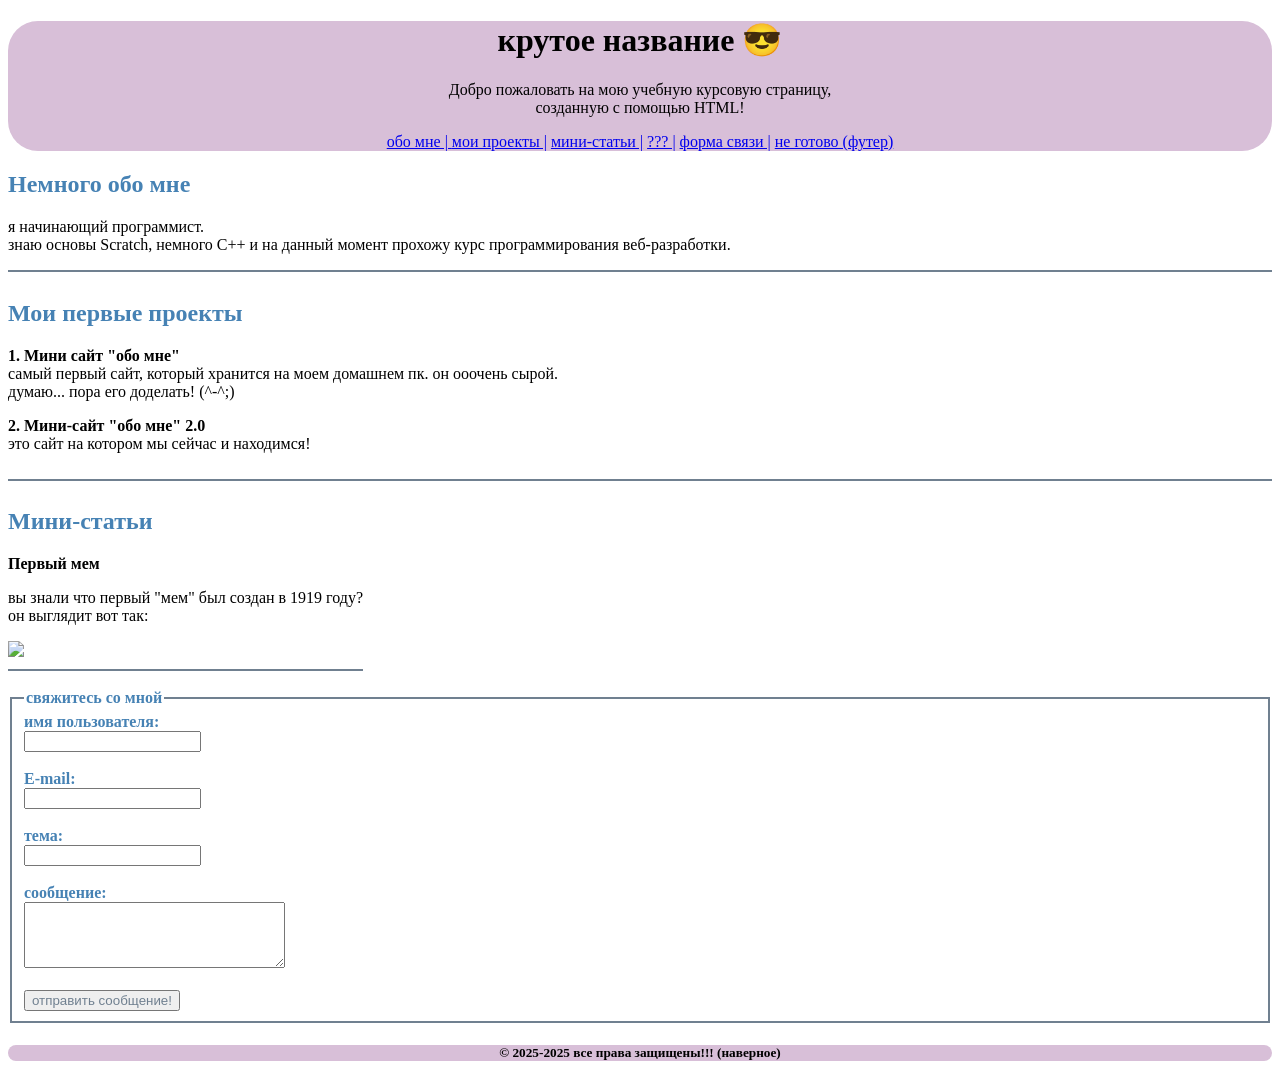
==== kyrsovaya.html @ 057bbfd9 "Update and rename index.html to kyrsovaya.html" ====
<!DOCTYPE html>
<html>
    <head>
        <title>название отсутствует</title>
        <link rel="stylesheet" href="stylekyrsovaya.css">
            <header id="head">

                <h1> крутое название 😎 </h1>
                <p>Добро пожаловать на мою учебную курсовую страницу,<br>
                    созданную с помощью HTML!</p>
                    <nav>
                        <a href="#1aa"> обо мне | </a>
                        <a href="#projects"> мои проекты |</a>
                        <a href="#articles"> мини-статьи |</a>
                        <a href="#???"> ??? |</a>
                        <a href="#form"> форма связи |</a>
                        <a href="#footer"> не готово (футер)</a>
                    </nav>
            </header>
        </head>
<body>
    <main>

        <section id="about" >

            <article>
                <h2>Немного обо мне</h2>
                <p>я начинающий программист. <br> знаю основы Scratch, немного C++
                и на данный момент прохожу курс программирования веб-разработки. <!--  <br> 
                а вообще я обычная школьница, которая любит сидеть в интернете. <br>
                ещё я люблю играть в спокойные видеоигры, но очень часто из-за ежедневной рутины мне не хватает на это времени :(  </p>
                --> <hr>
            </article>
        
        </section>

        <section id="projects" class="flex-box" >
            
                <article>
                    <h2 class="flex-element1">Мои первые проекты</h2>
                    <p class="flex-element2"><b>1. Мини сайт "обо мне"</b><br>
                    самый первый сайт, который хранится на моем домашнем пк. он ооочень сырой.<br> думаю... пора его доделать! (^-^;) </p>
                    <p class="flex-element3"><b>2. Мини-сайт "обо мне" 2.0</b><br>
                    это сайт на котором мы сейчас и находимся!</p>
                </article>

            </section>
            <hr>
   
        <section id="articles" class="flex-box2" >
            <article>  
                <h2 id="pm" class="flex-element21">Мини-статьи</h2>
                <p class="flex-element22"><b>Первый мем</b><br></p>
                <p class="flex-element23">вы знали что первый "мем" был создан в 1919 году?<br>
                он выглядит вот так: </p>
                <img src="https://i.pinimg.com/originals/ab/cb/1d/abcb1d905b1d0807e74713b1ed91b8c9.jpg" width="300" class="flex-element24"><br><hr>
            </article>
        </section>

        <section id="???" >

            <article>

            </article>

        
        </section>

        <section id="form" >

            <form>

                <fieldset>
                
                    <legend><b>свяжитесь со мной </b></legend>

                    <label for="username"> 
                        <b>имя пользователя:</b>
                    </label><br>
                        <input id="username" type="text" name="username"><br><br>


                    <label for="email"> 
                        <b>E-mail:</b>    
                    </label><br>
                        <input id="email" name="email"><br><br>


                    <label for="theme">
                        <b>тема:</b>
                    </label><br>
                        <input id="theme" name="theme"><br><br>


                    <label for="message">
                        <b>сообщение:</b>

                    </label><br>

                    <textarea id="message" name="message" rows="4" cols="30"> </textarea><br><br>

                    <button id="msg">отправить сообщение!</button>

                </fieldset>


            </form>

        </section>  


        <section id="footer" >

            <article>
                <h5>© 2025-2025 все права защищены!!! (наверное)</h5>
            </article>

        </section>


    </main>

</body>

</html>
---- stylekyrsovaya.css ----
#head {
    background-color:thistle;
    border-radius: 30px;
    text-align: center;
}

h2 {
    color:steelblue;
}

hr {
    border: 1px solid slategray;
}


#footer {
    background-color:thistle;
    border-radius: 50px;
    text-align: center;
    
    
}
h5 {
    color:black;
}

fieldset {
    border: 2px solid slategray;
}

legend {
    color:steelblue ;
}

label {
    color:steelblue
}

#msg {
    color:slategray
}

.flex-box {
    /* background-color:rgb(176, 216, 223); */
    display: flex;
    margin-bottom: 10px;
    border-radius: 50px;
    width: 100%;
    /* justify-content: center; */
}

.flex-element1 {

}

.flex-element2 {
    /* text-align: start; */
}

.flex-element3 {
    /* text-align: end; */
}

.flex-box2 {
    /* background-color:rgb(176, 216, 223); */
    display: flex;
    margin-bottom: 10px;
    border-radius: 50px;
    width: 100%;
    /* justify-content: center; */
}

.flex-element21 {
    /* text-align: center; */
}

.flex-element22 {
    /* text-align: start; */

}

.flex-element23 {
    /* text-align: start; */

}

.flex-element24 {
    /* text-align: start; */

}
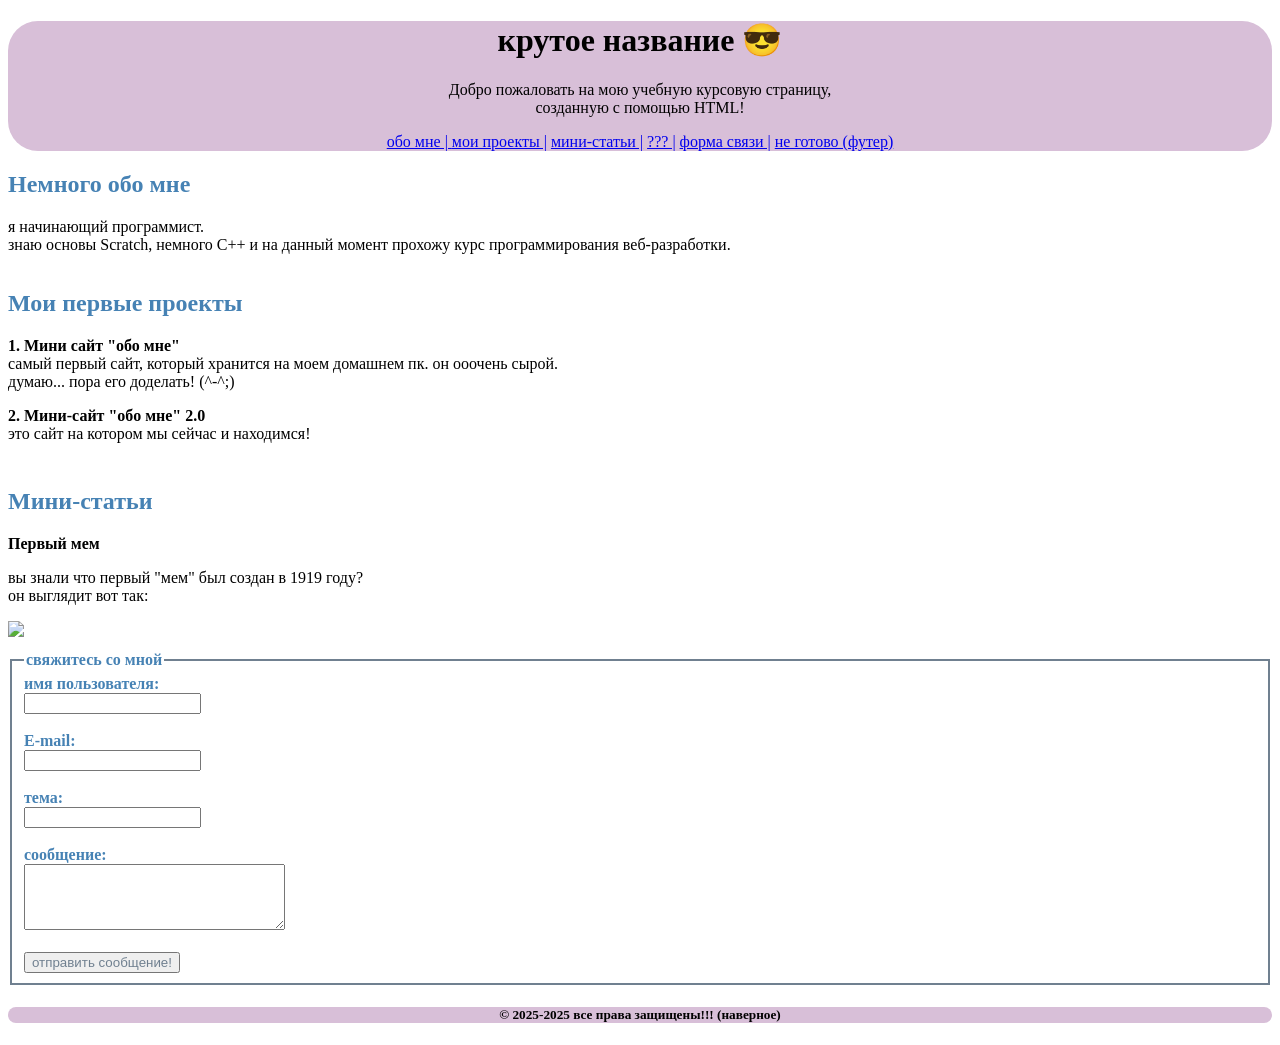
==== commit 5d2d555c: "Update kyrsovaya.html" ====
--- a/kyrsovaya.html
+++ b/kyrsovaya.html
@@ -29,7 +29,7 @@
                 и на данный момент прохожу курс программирования веб-разработки. <!--  <br> 
                 а вообще я обычная школьница, которая любит сидеть в интернете. <br>
                 ещё я люблю играть в спокойные видеоигры, но очень часто из-за ежедневной рутины мне не хватает на это времени :(  </p>
-                --> <hr>
+                <hr> -->
             </article>
         
         </section>
@@ -45,7 +45,7 @@
                 </article>
 
             </section>
-            <hr>
+            <!-- <hr> -->
    
         <section id="articles" class="flex-box2" >
             <article>  
@@ -53,7 +53,7 @@
                 <p class="flex-element22"><b>Первый мем</b><br></p>
                 <p class="flex-element23">вы знали что первый "мем" был создан в 1919 году?<br>
                 он выглядит вот так: </p>
-                <img src="https://i.pinimg.com/originals/ab/cb/1d/abcb1d905b1d0807e74713b1ed91b8c9.jpg" width="300" class="flex-element24"><br><hr>
+                <img src="https://i.pinimg.com/originals/ab/cb/1d/abcb1d905b1d0807e74713b1ed91b8c9.jpg" width="300" class="flex-element24"><br><!--<hr>-->
             </article>
         </section>
 
